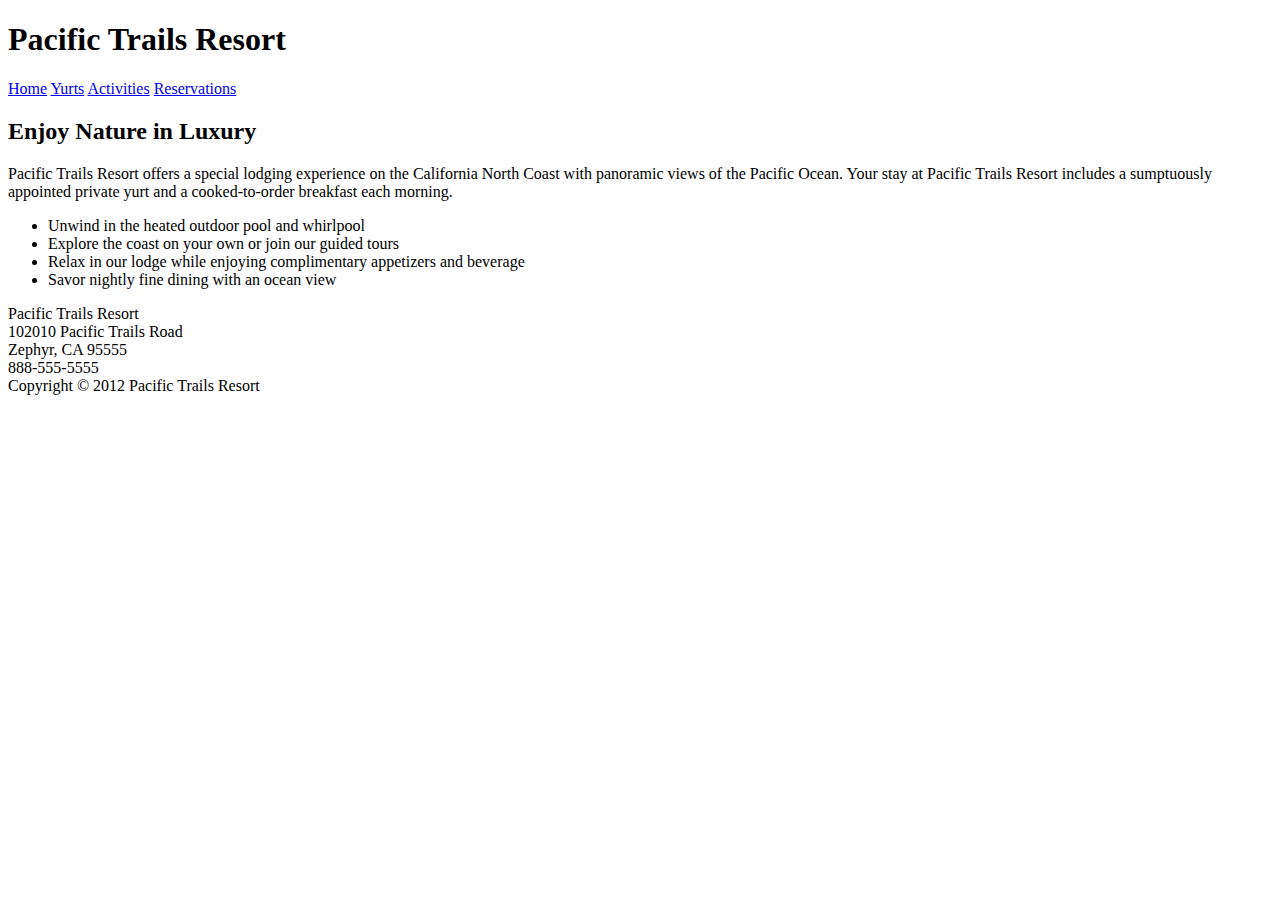
==== index.html @ 02081982 "First commit" ====
<!DOCTYPE html>
<html lang="en">
    <head>
        <title>Pacific Trails Resort - Home</title>
        <meta charset="utf-8">
    </head>
    <body>
        <header>
            <h1>Pacific Trails Resort</h1>
        </header>
        <nav>
            <a href="index.html">Home</a>
            <a href="yurts.html">Yurts</a>
            <a href="activities.html">Activities</a>
            <a href="reservations.html">Reservations</a>
        </nav>
        <main>
            <h2>Enjoy Nature in Luxury</h2>
            <p>Pacific Trails Resort offers a special lodging experience on the California North Coast with panoramic views of the Pacific Ocean. Your stay at Pacific Trails Resort includes a sumptuously appointed private yurt and a cooked-to-order breakfast each morning.</p>
            <ul>
                <li>Unwind in the heated outdoor pool and whirlpool</li>
                <li>Explore the coast on your own or join our guided tours</li>
                <li>Relax in our lodge while enjoying complimentary appetizers and beverage</li>
                <li>Savor nightly fine dining with an ocean view</li>
            </ul>
            <div>
                Pacific Trails Resort<br>
                102010 Pacific Trails Road<br>
                Zephyr, CA 95555<br>
                888-555-5555
            </div>
        </main>
        <footer>
            Copyright &copy; 2012 Pacific Trails Resort
            <p><a href="mailto:youremail@my.centennialcollege.ca"></a></p>
        </footer>
    </body>
</html>
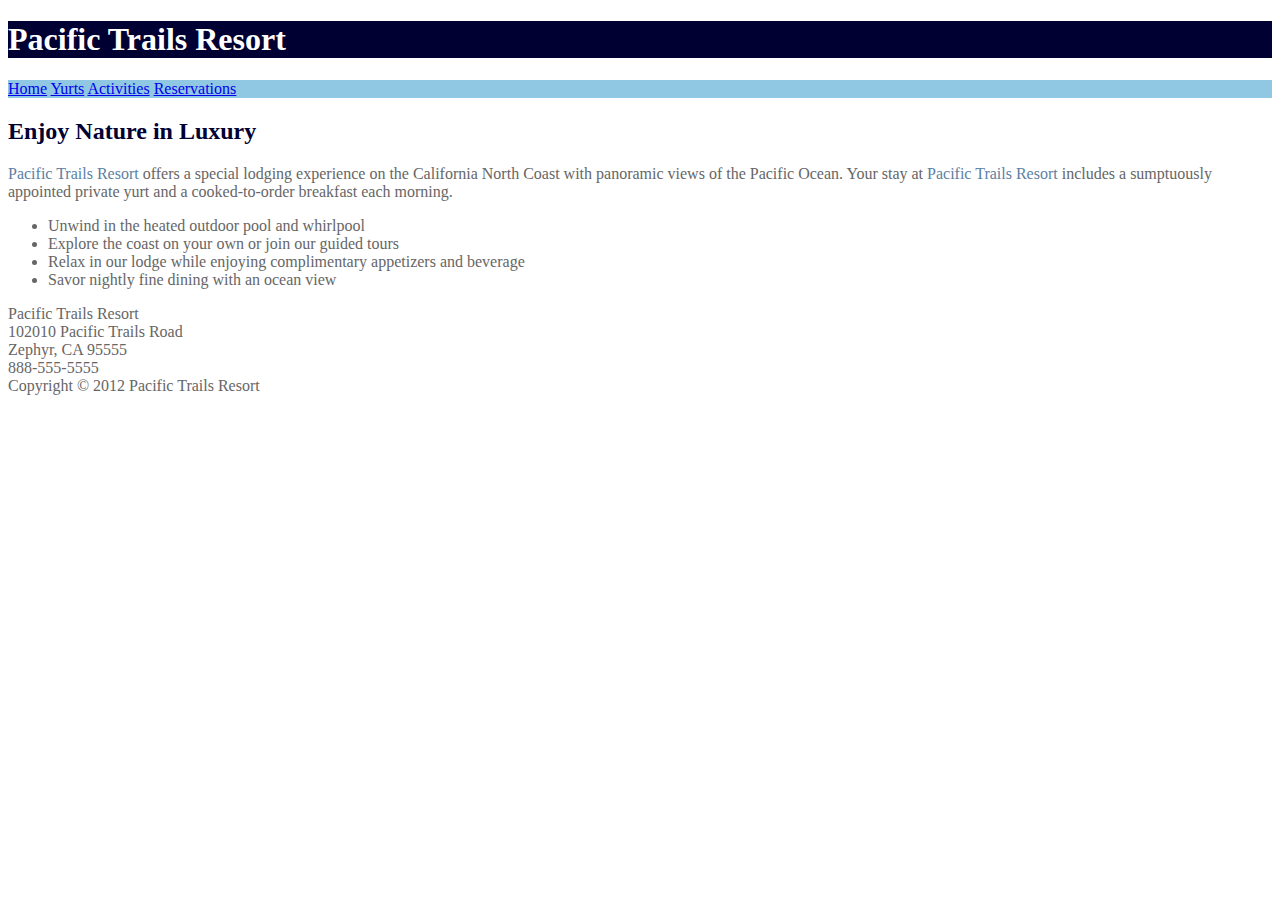
==== commit 9d9f8767: "Second commit" ====
--- a/index.html
+++ b/index.html
@@ -1,8 +1,9 @@
-<!DOCTYPE html>
+ <!DOCTYPE html>
 <html lang="en">
     <head>
         <title>Pacific Trails Resort - Home</title>
         <meta charset="utf-8">
+        <link rel="stylesheet" href="pacific.css">
     </head>
     <body>
         <header>
@@ -16,14 +17,14 @@
         </nav>
         <main>
             <h2>Enjoy Nature in Luxury</h2>
-            <p>Pacific Trails Resort offers a special lodging experience on the California North Coast with panoramic views of the Pacific Ocean. Your stay at Pacific Trails Resort includes a sumptuously appointed private yurt and a cooked-to-order breakfast each morning.</p>
+            <p><span class="resort">Pacific Trails Resort</span> offers a special lodging experience on the California North Coast with panoramic views of the Pacific Ocean. Your stay at <span class="resort">Pacific Trails Resort </span> includes a sumptuously appointed private yurt and a cooked-to-order breakfast each morning.</p>
             <ul>
                 <li>Unwind in the heated outdoor pool and whirlpool</li>
                 <li>Explore the coast on your own or join our guided tours</li>
                 <li>Relax in our lodge while enjoying complimentary appetizers and beverage</li>
                 <li>Savor nightly fine dining with an ocean view</li>
             </ul>
-            <div>
+            <div> 
                 Pacific Trails Resort<br>
                 102010 Pacific Trails Road<br>
                 Zephyr, CA 95555<br>
--- a/pacific.css
+++ b/pacific.css
@@ -0,0 +1,21 @@
+body{
+    background-color: #FFFFFFFF;
+    color: #666666;
+}
+
+header{
+    background-color: #000033;
+    color: #FFFFFFFF;
+}
+
+nav{
+    background-color: #90C7E3;
+}
+
+h2{
+    color: #000033;
+}
+
+.resort{
+    color: #5C7FA3;
+}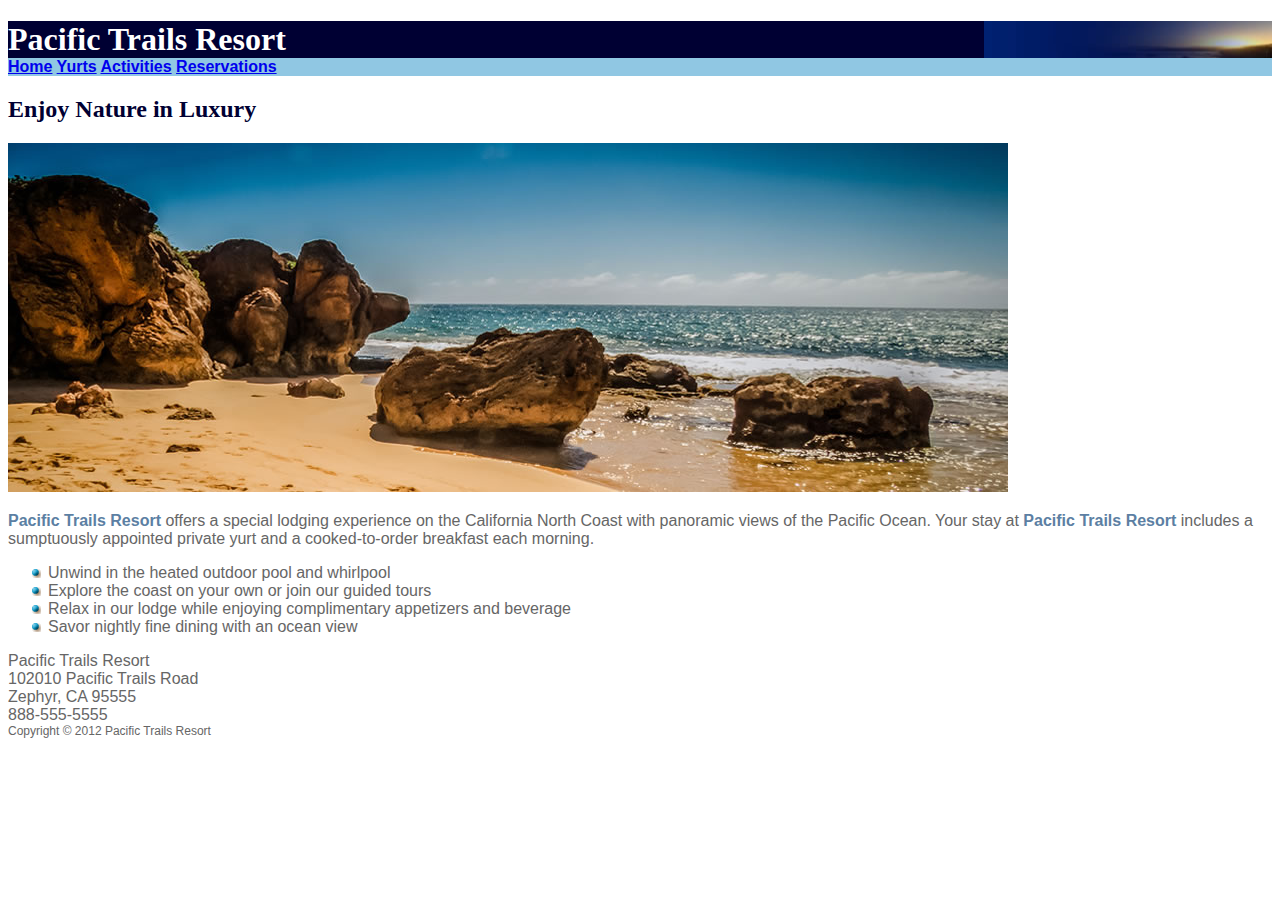
==== commit 1bb1fc11: "Lab 3" ====
--- a/index.html
+++ b/index.html
@@ -17,6 +17,7 @@
         </nav>
         <main>
             <h2>Enjoy Nature in Luxury</h2>
+            <img src="images/coast.jpg" alt="Pacific is next to the beach!" width="1000" height="349">
             <p><span class="resort">Pacific Trails Resort</span> offers a special lodging experience on the California North Coast with panoramic views of the Pacific Ocean. Your stay at <span class="resort">Pacific Trails Resort </span> includes a sumptuously appointed private yurt and a cooked-to-order breakfast each morning.</p>
             <ul>
                 <li>Unwind in the heated outdoor pool and whirlpool</li>
--- a/pacific.css
+++ b/pacific.css
@@ -1,21 +1,45 @@
 body{
     background-color: #FFFFFFFF;
     color: #666666;
+    font-family: Arial, Helvetica, sans-serif;
 }
 
 header{
+    color: #FFFFFFFF;
+    background: url(images/sunset.jpg) no-repeat right;
     background-color: #000033;
-    color: #FFFFFFFF;
 }
 
 nav{
     background-color: #90C7E3;
+    font-weight: bold;
 }
 
-h2{
+h1,h2,h3{
+    font-family: Georgia, 'Times New Roman', Times, serif;
+}
+
+h2,h3{
     color: #000033;
+}
+
+h1{
+    margin-bottom: 0px;
+}
+
+ul{
+    list-style-image: url(images/marker.gif);
+}
+
+footer{
+    font-size: 75%;
 }
 
 .resort{
     color: #5C7FA3;
+    font-weight: bold;
+}
+
+#contact{
+    font-size: 90%;
 }